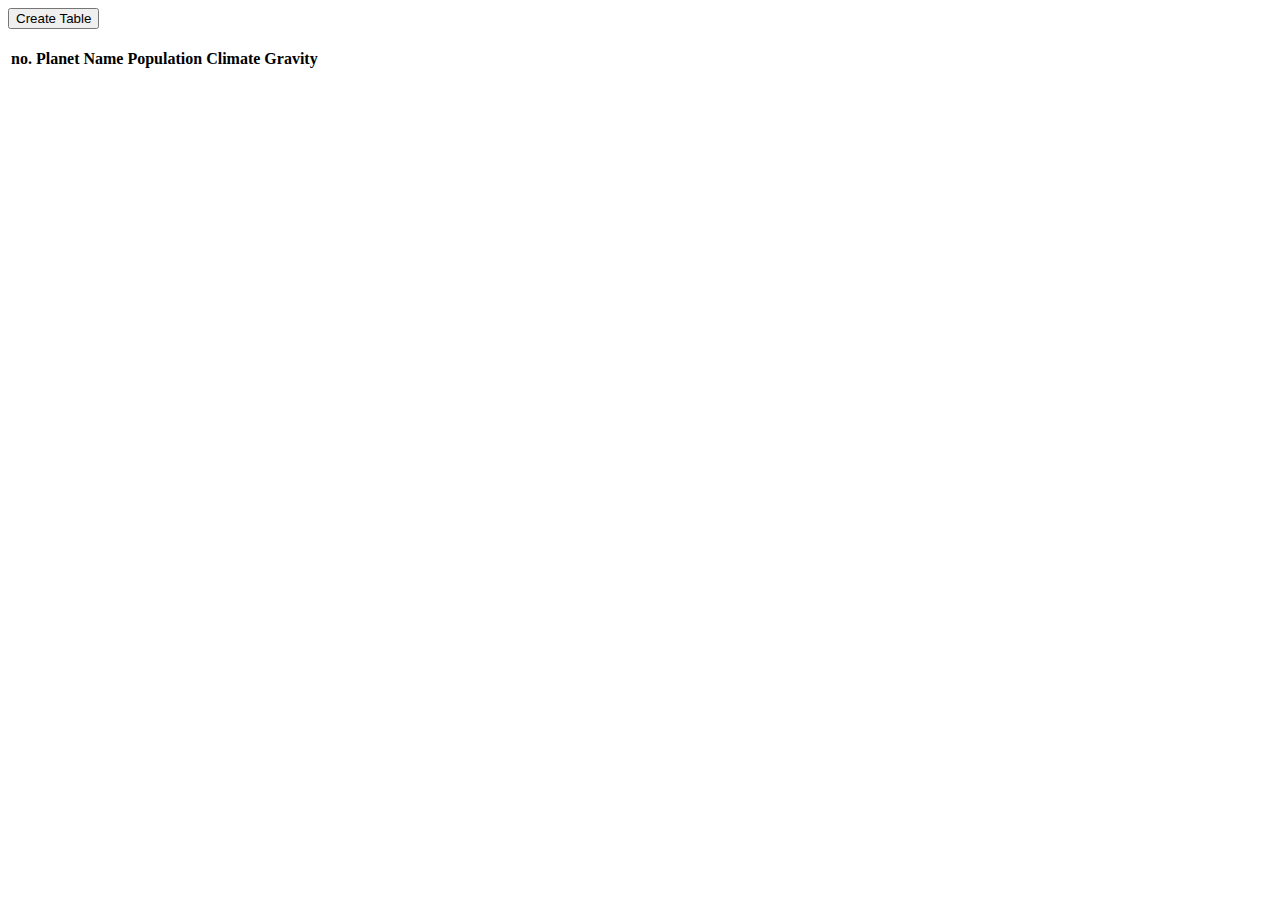
==== homework04-js-advanced/index.html @ fe99ef57 "Homework-04" ====
<!DOCTYPE html>
<html lang="en">
  <head>
    <meta charset="UTF-8" />
    <meta http-equiv="X-UA-Compatible" content="IE=edge" />
    <meta name="viewport" content="width=device-width, initial-scale=1.0" />
    <title>Homework 04</title>
    <link rel="stylesheet" href="/style.css" />
  </head>
  <body>
    <button id="fillTable">Create Table</button>
    <br /><br />
    <table>
      <thead>
        <tr>
          <th>no.</th>
          <th>Planet Name</th>
          <th>Population</th>
          <th>Climate</th>
          <th>Gravity</th>
        </tr>
      </thead>
    </table>
    <script src="https://ajax.googleapis.com/ajax/libs/jquery/3.6.3/jquery.min.js"></script>
    <script src="/script.js"></script>
  </body>
</html>
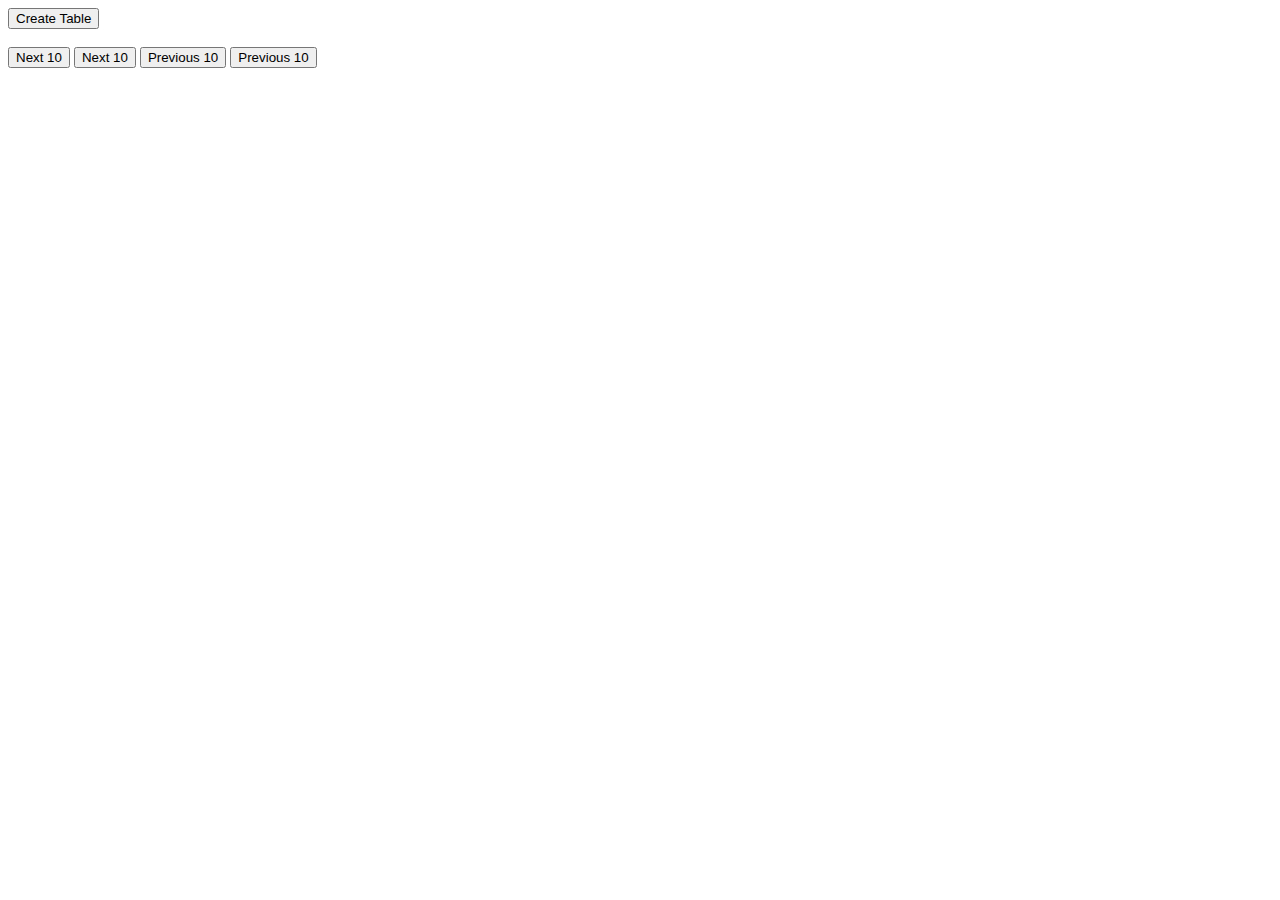
==== commit ebcf8314: "Homework-04" ====
--- a/homework04-js-advanced/index.html
+++ b/homework04-js-advanced/index.html
@@ -10,17 +10,13 @@
   <body>
     <button id="fillTable">Create Table</button>
     <br /><br />
-    <table>
-      <thead>
-        <tr>
-          <th>no.</th>
-          <th>Planet Name</th>
-          <th>Population</th>
-          <th>Climate</th>
-          <th>Gravity</th>
-        </tr>
-      </thead>
-    </table>
+    <table></table>
+    <div class="btns">
+      <button id="nextTen">Next 10</button>
+      <button id="nextTenTwo">Next 10</button>
+      <button id="previousTen">Previous 10</button>
+      <button id="previousTenTwo">Previous 10</button>
+    </div>
     <script src="https://ajax.googleapis.com/ajax/libs/jquery/3.6.3/jquery.min.js"></script>
     <script src="/script.js"></script>
   </body>
